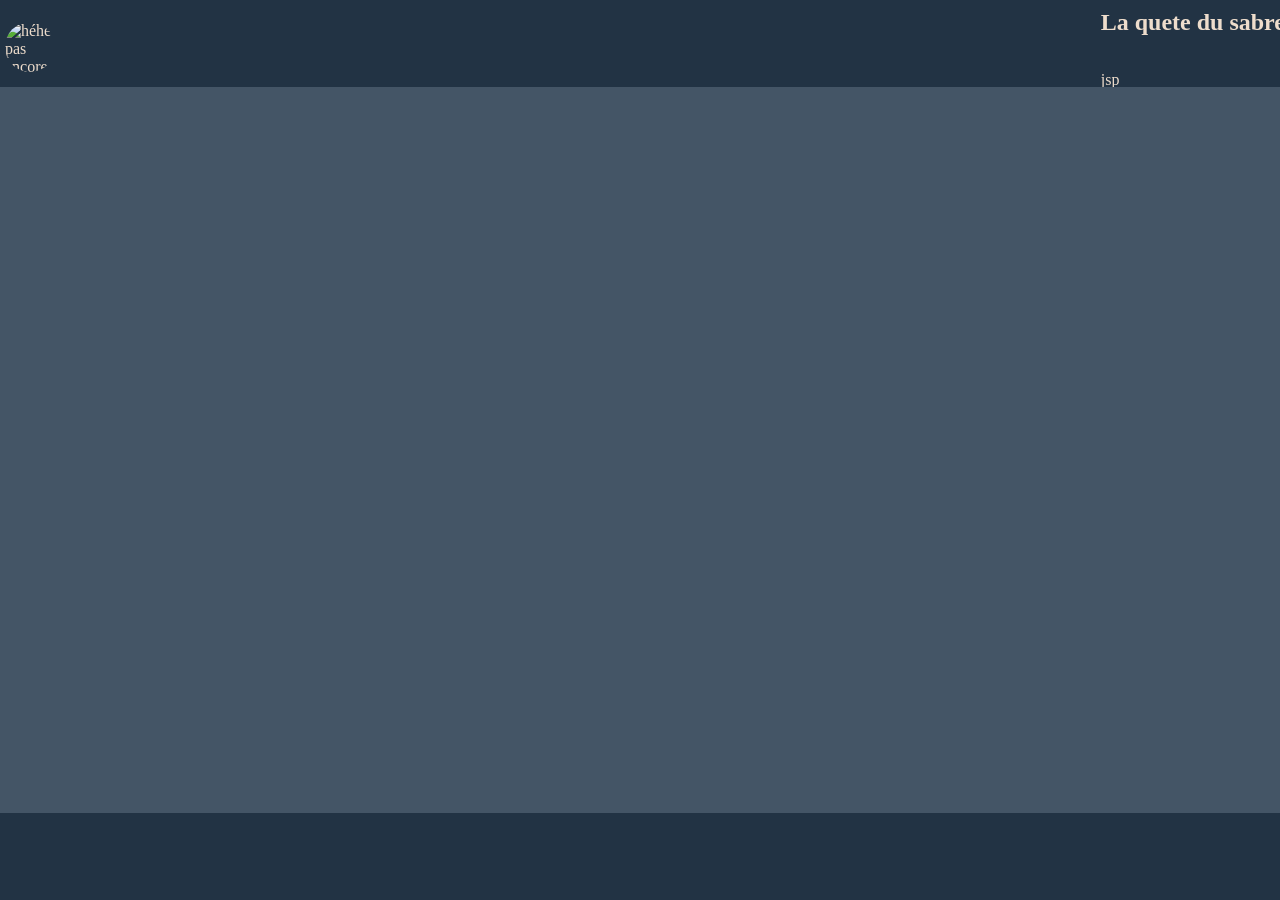
==== index.html @ 19a1a79d "fonction d'envoi de message du MJ" ====
<!DOCTYPE html>
<html lang="fr">
<head>
    <meta charset="UTF-8">
    <meta name="viewport" content="width=device-width, initial-scale=1.0">
    <title>Chat JDR</title>
    <link rel="stylesheet" href="./style.css">
    <script src="./main.js"></script>
</head>
<body>
    <header>
        <img src="" alt="héhé pas encore d'image">
        <div class="text">
            <h2>La quete du sabre</h2>
            <p>jsp</p>
        </div>
    </header>
    <main></main>
    <footer></footer>
</body>
</html>
---- style.css ----
body {
    margin: 0;
    padding: 0;
    width: 100%;
    height: 100dvh;
    display: flex;
    flex-direction: column;
    color: #edc;
}

header, main, footer {
    width: 100%;
    height: 70px;
    margin: 0;
}

header {
    flex-grow: 0;
    padding: 5px;
    padding-top: 12px;
    background-color: #234;
    display: flex;
    flex-direction: row;
    align-items: center;
    justify-content: space-between;
}

header img {
    width: 50px;
    height: 50px;
    border-radius: 50%;
}

header .text {
    display: flex;
    flex-direction: column;
    align-items: start;
    justify-content: center;
}

main {
    flex-grow: 1;
    padding: 28px 12px;
    background-color: #456;
    display: flex;
    flex-direction: column;
    align-items: start;
    justify-content: start;
}

main div {
    border-radius: 8px;
}

main .MJ-text-div {
    background-color: antiquewhite;
    max-width: 70%;
    min-width: 10%;
}

footer {
    flex-grow: 0;
    padding: 5px;
    padding-bottom: 12px;
    background-color: #234;
}
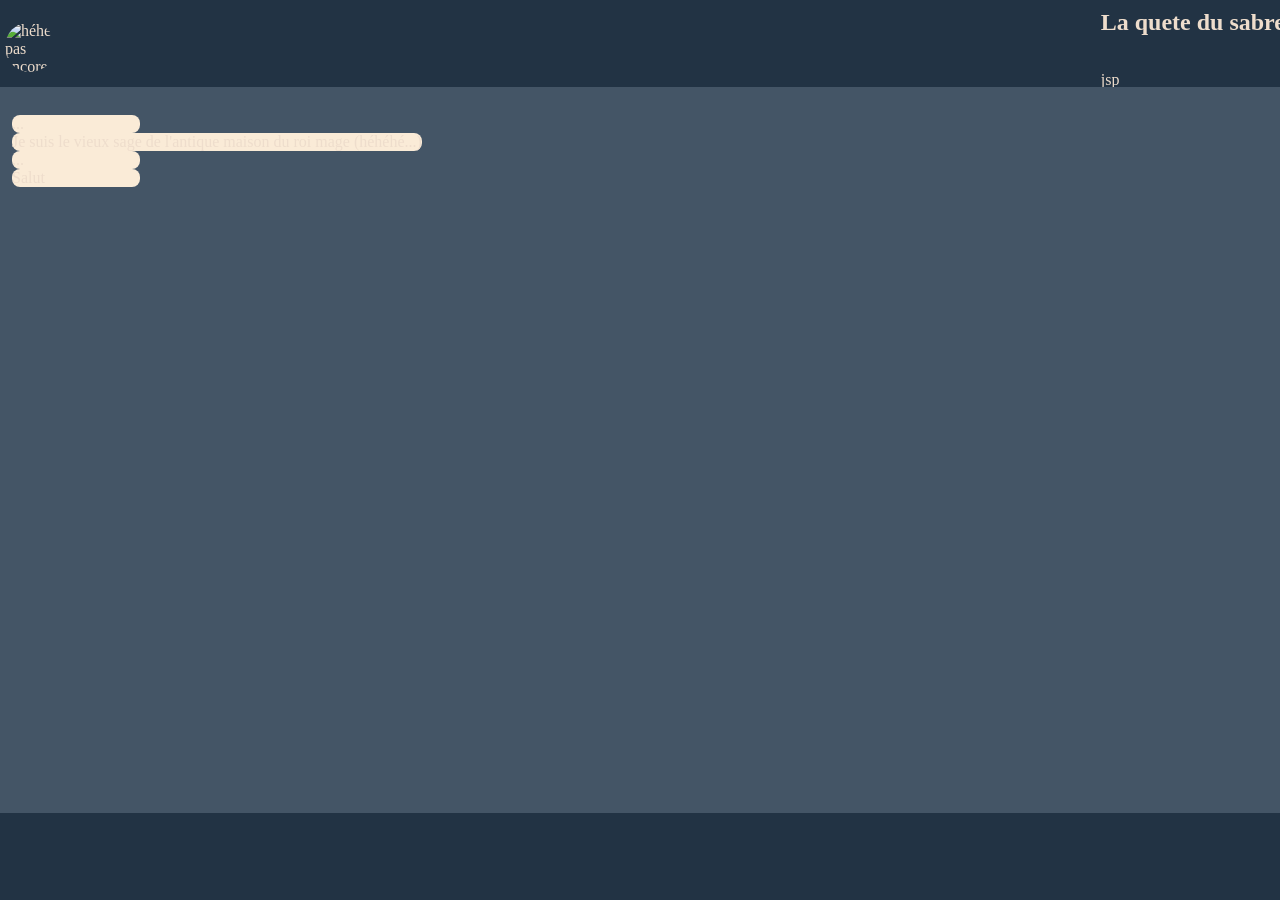
==== commit e04bf525: "patch" ====
--- a/index.html
+++ b/index.html
@@ -5,7 +5,7 @@
     <meta name="viewport" content="width=device-width, initial-scale=1.0">
     <title>Chat JDR</title>
     <link rel="stylesheet" href="./style.css">
-    <script src="./main.js"></script>
+    <script src="./main.js" defer></script>
 </head>
 <body>
     <header>
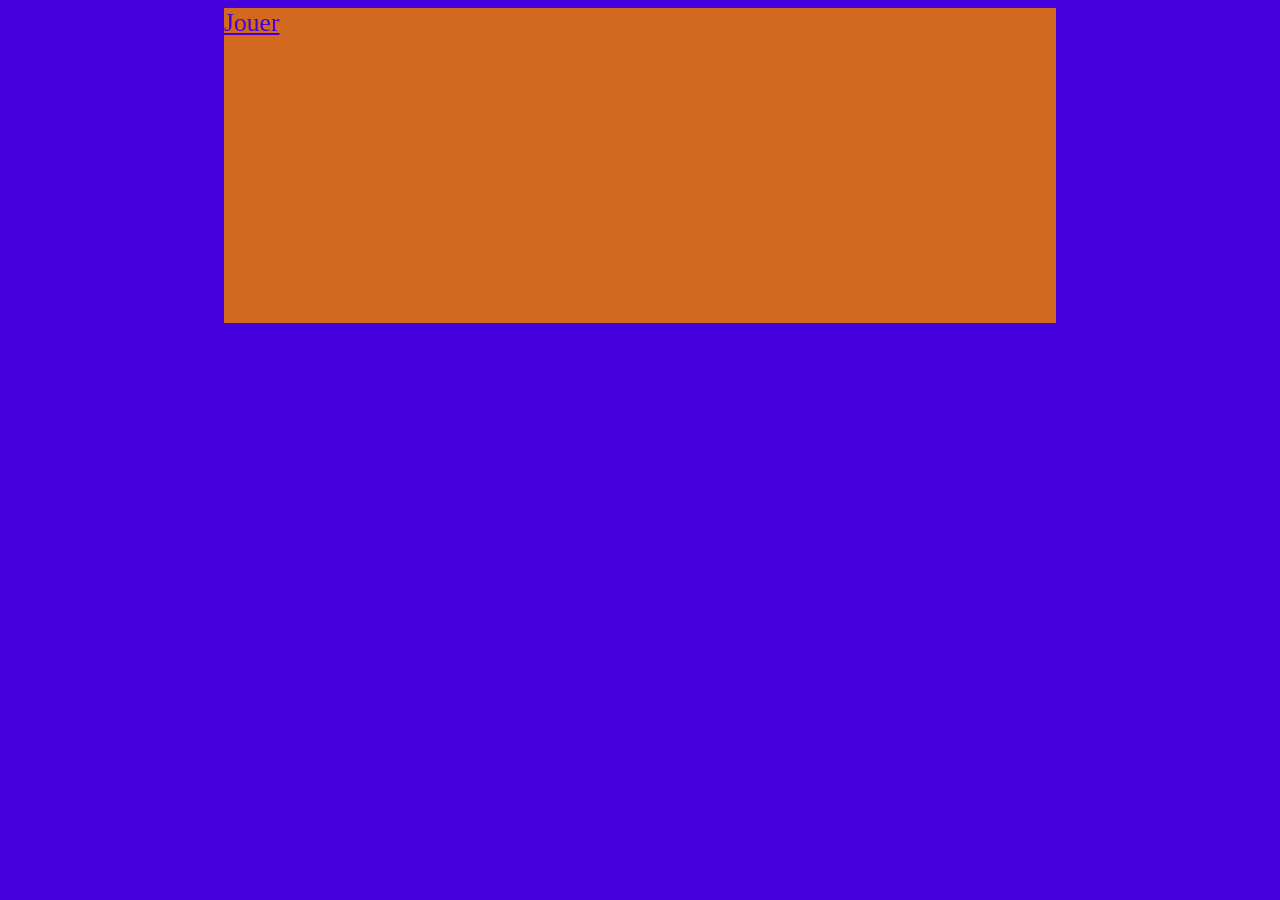
==== commit eed01098: "menu" ====
--- a/index.html
+++ b/index.html
@@ -4,18 +4,9 @@
     <meta charset="UTF-8">
     <meta name="viewport" content="width=device-width, initial-scale=1.0">
     <title>Chat JDR</title>
-    <link rel="stylesheet" href="./style.css">
-    <script src="./main.js" defer></script>
+    <link rel="stylesheet" href="./index.css">
 </head>
 <body>
-    <header>
-        <img src="" alt="héhé pas encore d'image">
-        <div class="text">
-            <h2>La quete du sabre</h2>
-            <p>jsp</p>
-        </div>
-    </header>
-    <main></main>
-    <footer></footer>
+    <a href="./game.html">Jouer</a>
 </body>
 </html>
--- a/index.css
+++ b/index.css
@@ -0,0 +1,14 @@
+body {
+    background-color: #40d;
+    display: flex;
+    align-items: center;
+    justify-content: center;
+}
+
+a {
+    width: 65dvw;
+    height: 35vh;
+    background-color: chocolate;
+    color: #40d;
+    font-size: 1.6rem;
+}
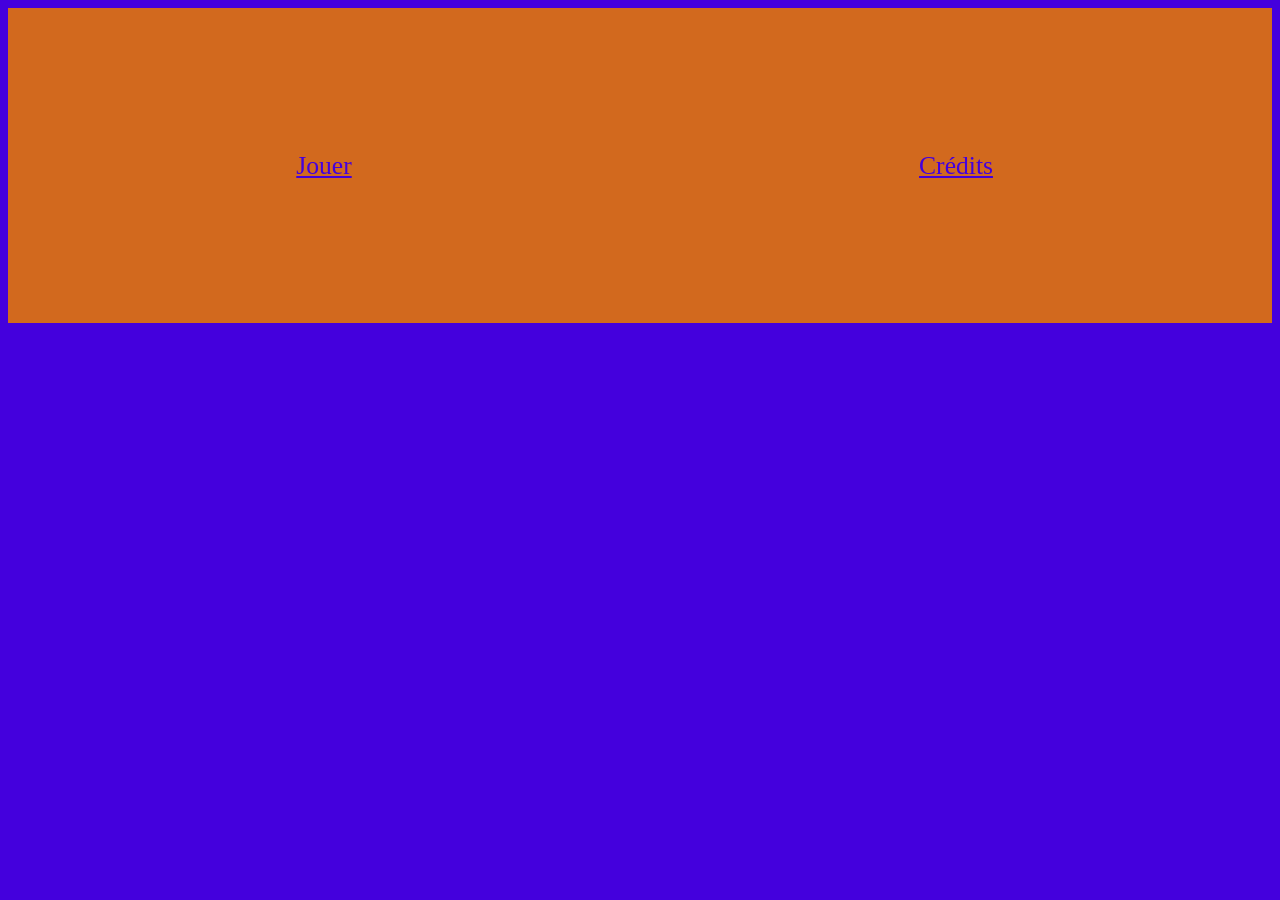
==== commit d206afe2: "meilleure architecture et page de remerciements" ====
--- a/index.html
+++ b/index.html
@@ -4,9 +4,10 @@
     <meta charset="UTF-8">
     <meta name="viewport" content="width=device-width, initial-scale=1.0">
     <title>Chat JDR</title>
-    <link rel="stylesheet" href="./index.css">
+    <link rel="stylesheet" href="./css/index.css">
 </head>
 <body>
-    <a href="./game.html">Jouer</a>
+    <a href="./pages/game.html">Jouer</a>
+    <a href="./pages/remerciements.html">Crédits</a>
 </body>
 </html>
--- a/css/index.css
+++ b/css/index.css
@@ -0,0 +1,17 @@
+body {
+    background-color: #40d;
+    display: flex;
+    align-items: center;
+    justify-content: center;
+}
+
+a {
+    width: 65dvw;
+    height: 35vh;
+    background-color: chocolate;
+    color: #40d;
+    font-size: 1.6rem;
+    display: flex;
+    align-items: center;
+    justify-content: center;
+}
